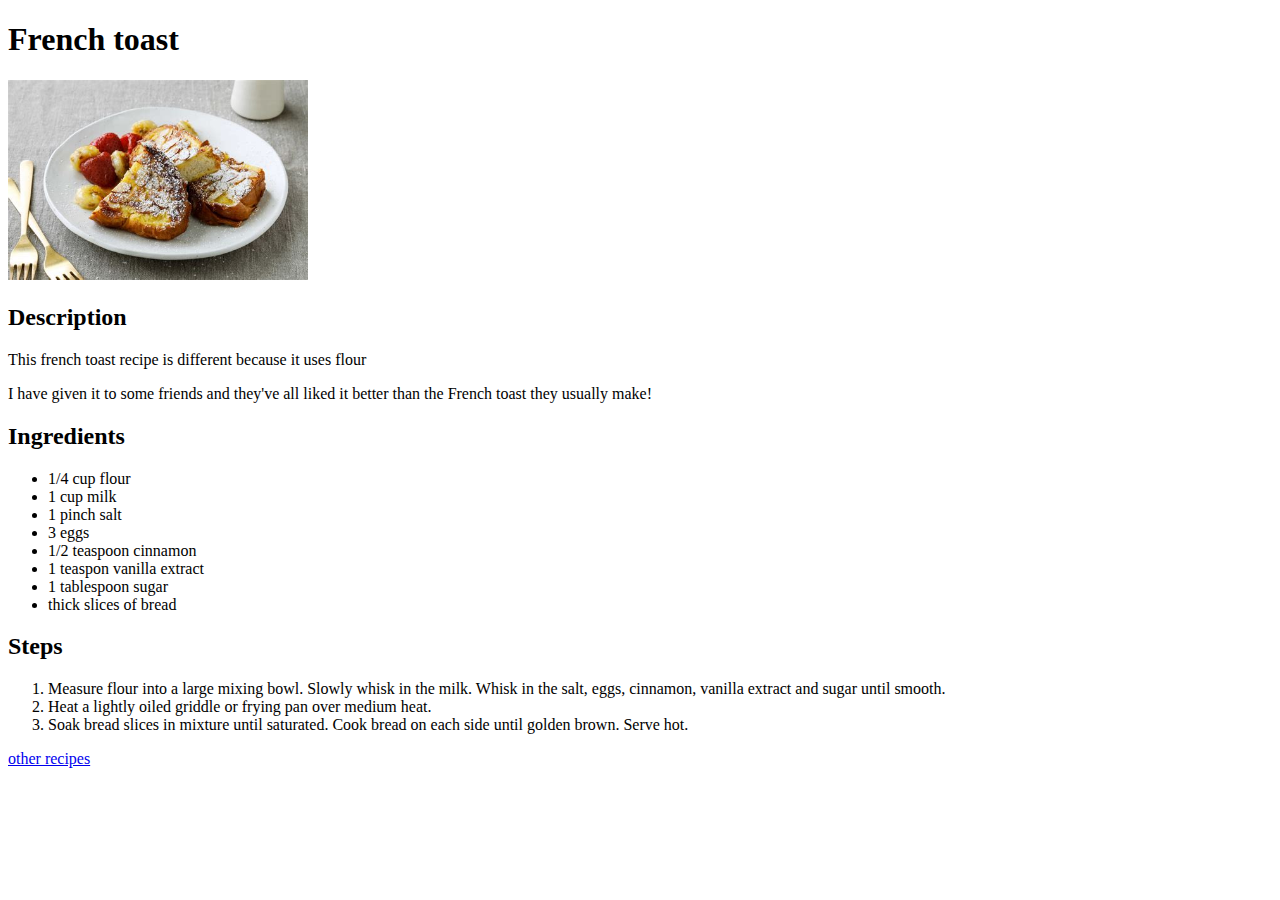
==== recipes/french_toast.html @ 99428943 "Added 2 recipes and linked then to the main page" ====
<!DOCTYPE html>
<html lang="en">
<head>
    <meta charset="UTF-8">
    <meta http-equiv="X-UA-Compatible" content="IE=edge">
    <meta name="viewport" content="width=device-width, initial-scale=1.0">
    <title>French toast</title>
</head>
<body>
    <h1>French toast</h1>
    <img src="./images/french-toast.jpeg" alt="french-toast" width="300">
    <h2>Description</h2>
    <p>This french toast recipe is different because it uses flour</p>
    <p> I have given it to some friends and they've all liked it better than the French toast they usually make!</p>
    <h2>Ingredients</h2>
    <ul>
        <li>1/4 cup flour</li>
        <li>1 cup milk</li>
        <li>1 pinch salt</li>
        <li>3 eggs</li>
        <li>1/2 teaspoon cinnamon</li>    
        <li>1 teaspon vanilla extract</li>
        <li>1 tablespoon sugar</li>
        <li>thick slices of bread</li>
    </ul>
    <h2>Steps</h2>
    <ol>
        <li>Measure flour into a large mixing bowl. Slowly whisk in the milk. Whisk in the salt, eggs, cinnamon, vanilla extract and sugar until smooth.</li>
        <li>Heat a lightly oiled griddle or frying pan over medium heat.</li>
        <li>Soak bread slices in mixture until saturated. Cook bread on each side until golden brown. Serve hot.</li>
    </ol>
    
    <a href="../index.html">other recipes</a>

</body>
</html>
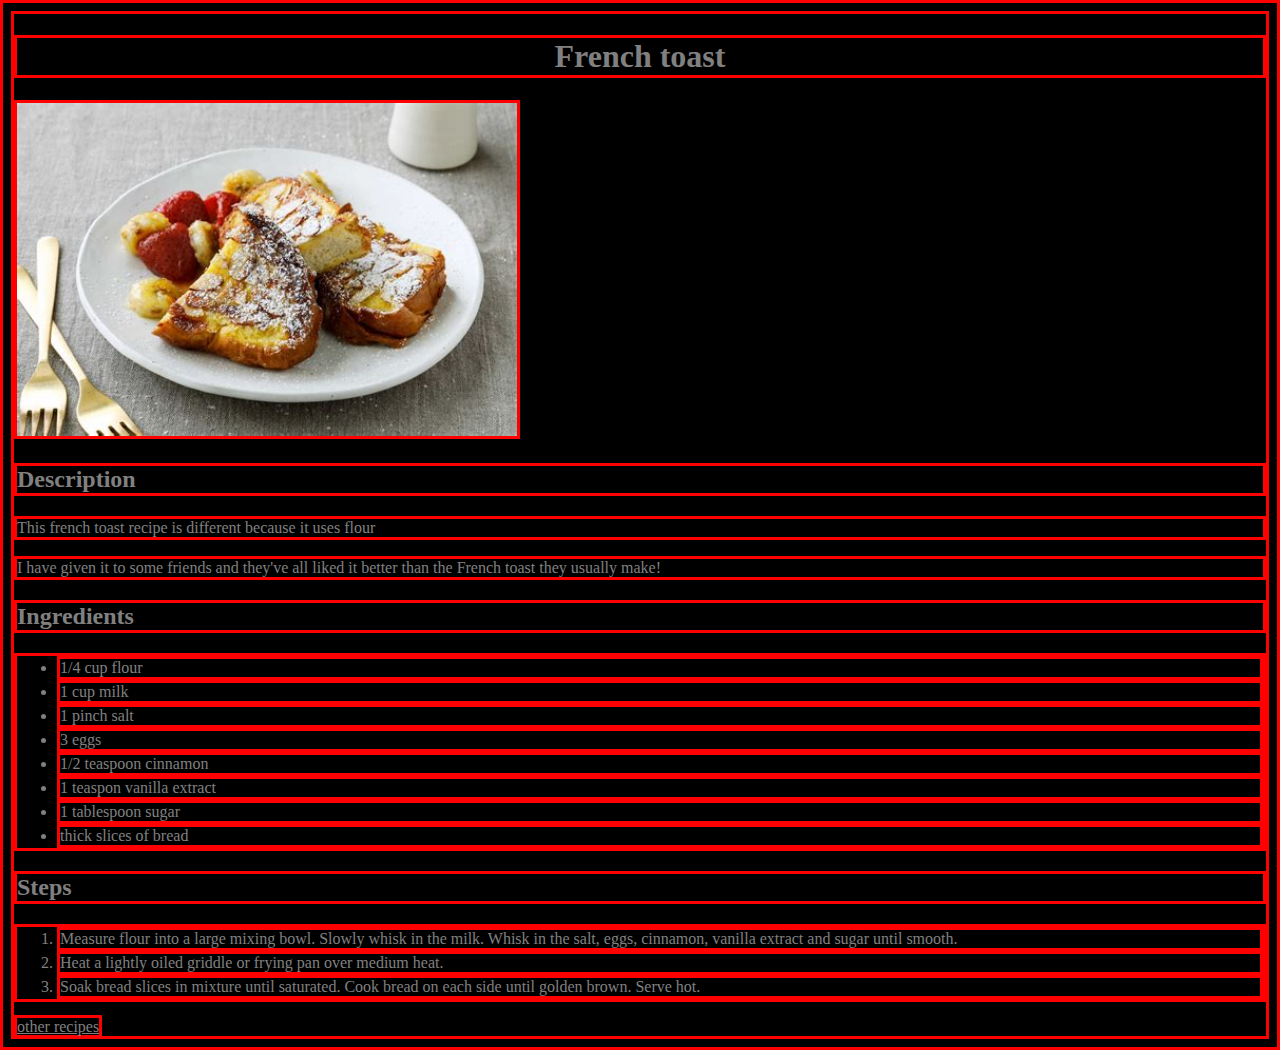
==== commit 63996e67: "Added pics on recipes page" ====
--- a/recipes/french_toast.html
+++ b/recipes/french_toast.html
@@ -1,6 +1,7 @@
 <!DOCTYPE html>
 <html lang="en">
 <head>
+    <link rel="stylesheet" href="../style/style.css">
     <meta charset="UTF-8">
     <meta http-equiv="X-UA-Compatible" content="IE=edge">
     <meta name="viewport" content="width=device-width, initial-scale=1.0">
@@ -8,7 +9,7 @@
 </head>
 <body>
     <h1>French toast</h1>
-    <img src="./images/french-toast.jpeg" alt="french-toast" width="300">
+    <img src="./images/french-toast.jpeg" alt="french-toast" width="500">
     <h2>Description</h2>
     <p>This french toast recipe is different because it uses flour</p>
     <p> I have given it to some friends and they've all liked it better than the French toast they usually make!</p>
--- a/style/style.css
+++ b/style/style.css
@@ -0,0 +1,8 @@
+* {
+    border: red solid;
+    color: gray;
+    background-color: black;
+}
+h1 {
+    text-align: center;
+}
